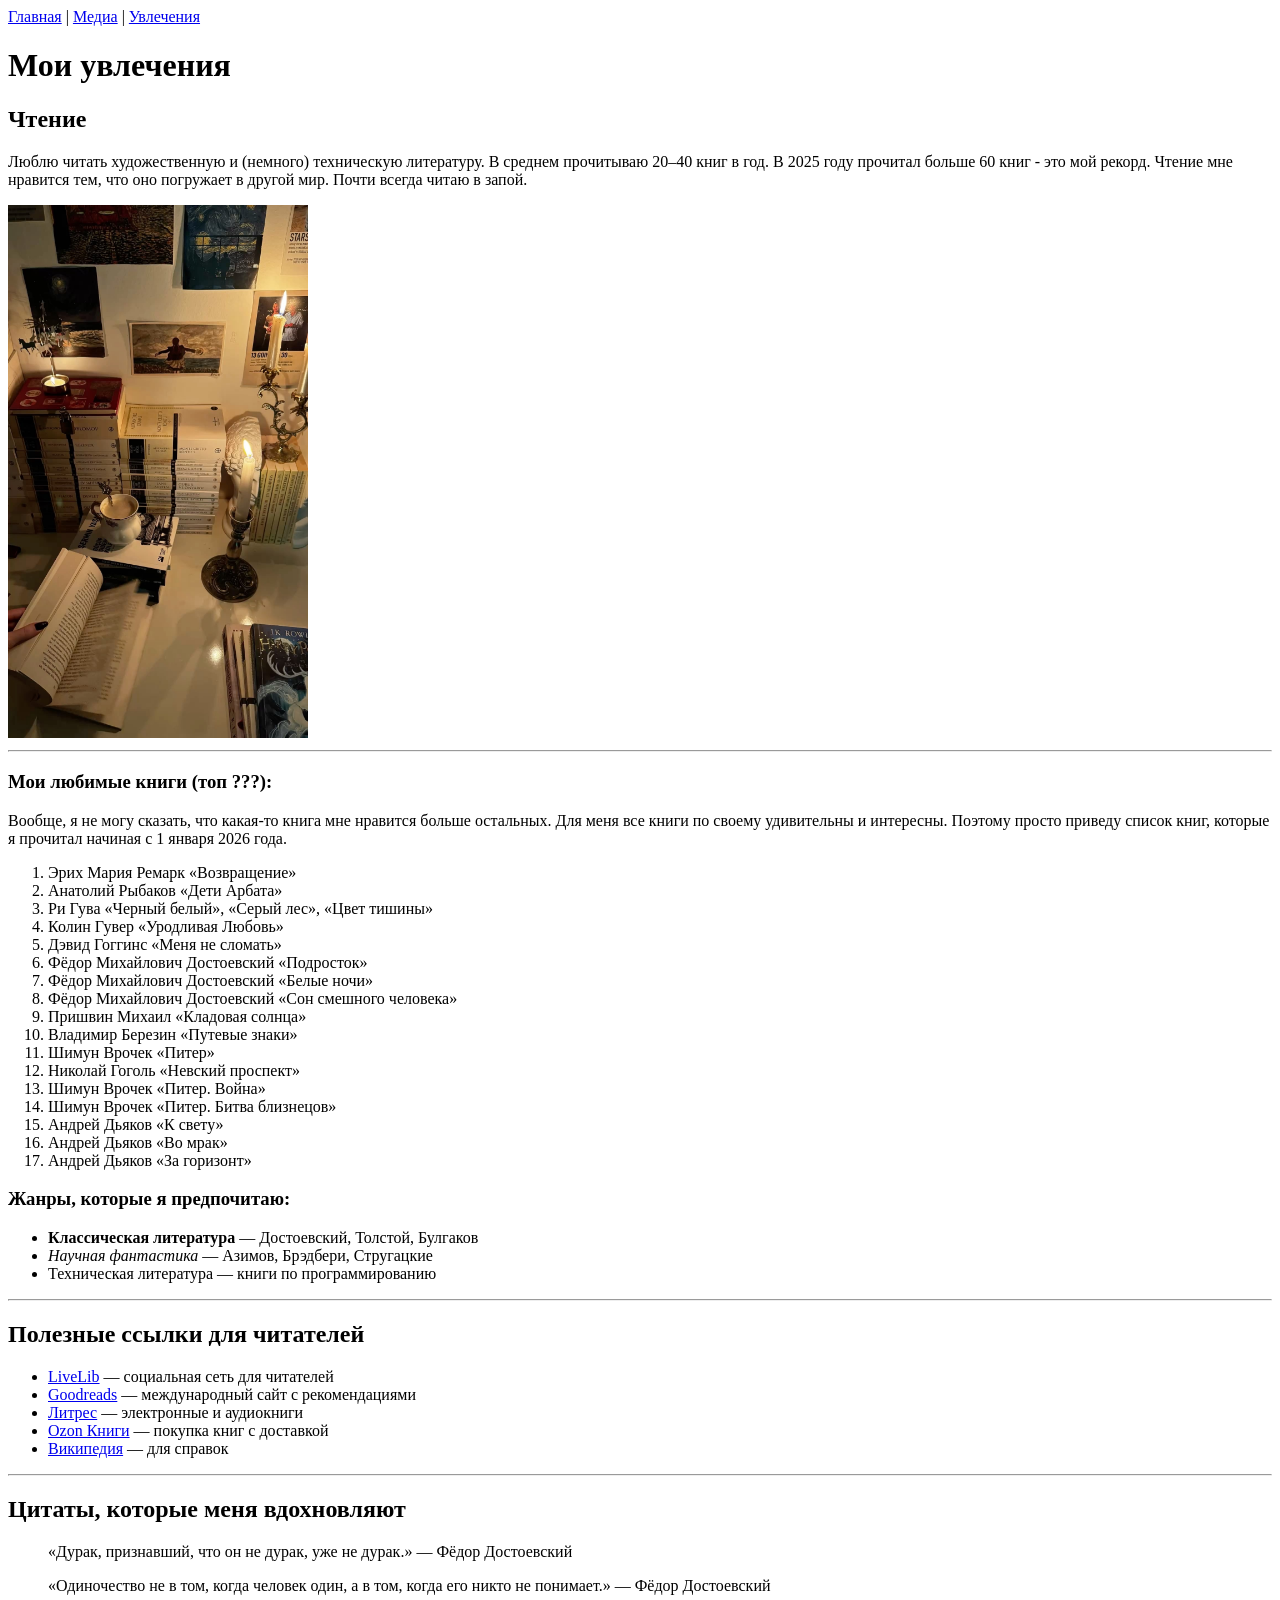
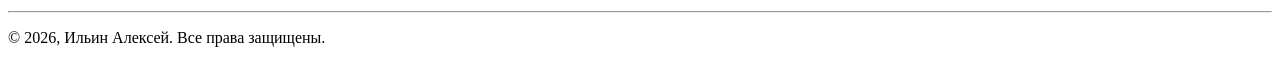
==== hobbies.html @ 0031e450 "Первый коммит: мой сайт на HTML!" ====
<!DOCTYPE html>
<html lang="ru">
<head>
    <meta charset="UTF-8">
    <meta name="viewport" content="width=device-width, initial-scale=1.0">
    <title>Увлечения и хобби</title>
    <link rel="icon" href="favicon.ico" type="image/x-icon">
</head>
<body>

    <nav>
        <a href="index.html">Главная</a> |
        <a href="media.html">Медиа</a> |
        <a href="hobbies.html">Увлечения</a>
    </nav>

    <main>
        <h1>Мои увлечения</h1>

<h2>Чтение</h2>
<p>Люблю читать художественную и (немного) техническую литературу. В среднем прочитываю 20–40 книг в год. В 2025 году прочитал больше 60 книг - это мой рекорд. Чтение мне нравится тем, что оно 
    погружает в другой мир. Почти всегда читаю в запой. 
</p>
<img src="images/books.jpg" alt="Книги" width="300">
<hr>

<h3>Мои любимые книги (топ ???):</h3>

<p>Вообще, я не могу сказать, что какая-то книга мне нравится больше остальных. Для меня все книги по своему удивительны и интересны. 
     Поэтому просто приведу список книг, которые я прочитал начиная с 1 января 2026 года. </p>

<ol>
     <li> Эрих Мария Ремарк «Возвращение» </li>
     <li> Анатолий Рыбаков «Дети Арбата» </li>
     <li> Ри Гува «Черный белый»,  «Серый лес»,  «Цвет тишины» </li>
     <li> Колин Гувер «Уродливая Любовь» </li>
     <li> Дэвид Гоггинс «Меня не сломать» </li>
     <li> Фёдор Михайлович Достоевский «Подросток» </li> 
     <li> Фёдор Михайлович Достоевский «Белые ночи» </li>
     <li> Фёдор Михайлович Достоевский «Сон смешного человека» </li>
     <li> Пришвин Михаил «Кладовая солнца» </li>
     <li> Владимир Березин «Путевые знаки» </li>
     <li> Шимун Врочек «Питер» </li>
     <li> Николай Гоголь «Невский проспект» </li>
     <li> Шимун Врочек «Питер. Война» </li>
     <li> Шимун Врочек «Питер. Битва близнецов» </li>
     <li> Андрей Дьяков «К свету» </li>
     <li> Андрей Дьяков «Во мрак»  </li>
     <li> Андрей Дьяков «За горизонт» </li>
</ol>

<h3>Жанры, которые я предпочитаю:</h3>
<ul>
    <li><strong>Классическая литература</strong> — Достоевский, Толстой, Булгаков</li>
    <li><em>Научная фантастика</em> — Азимов, Брэдбери, Стругацкие</li>
    <li>Техническая литература — книги по программированию</li>
</ul>
<hr>

<h2>Полезные ссылки для читателей</h2>
<ul>
    <li><a href="https://www.livelib.ru/" target="_blank">LiveLib</a> — социальная сеть для читателей</li>
    <li><a href="https://www.goodreads.com/" target="_blank">Goodreads</a> — международный сайт с рекомендациями</li>
    <li><a href="https://www.litres.ru/" target="_blank">Литрес</a> — электронные и аудиокниги</li>
    <li><a href="https://www.ozon.ru/category/knigi-16500/" target="_blank">Ozon Книги</a> — покупка книг с доставкой</li>
    <li><a href="https://ru.wikipedia.org/" target="_blank">Википедия</a> — для справок</li>
</ul>
<hr>

<h2>Цитаты, которые меня вдохновляют</h2>
<blockquote>
    <p>«Дурак, признавший, что он не дурак, уже не дурак.» — Фёдор Достоевский</p>
</blockquote>
<blockquote>
    <p>«Одиночество не в том, когда человек один, а в том, когда его никто не понимает.» — Фёдор Достоевский</p>
</blockquote>
<hr>
    </main>

    <!-- ПОДВАЛ (общий) -->
    <footer>
        <p>&copy; 2026, Ильин Алексей. Все права защищены.</p>
    </footer>

</body>
</html>
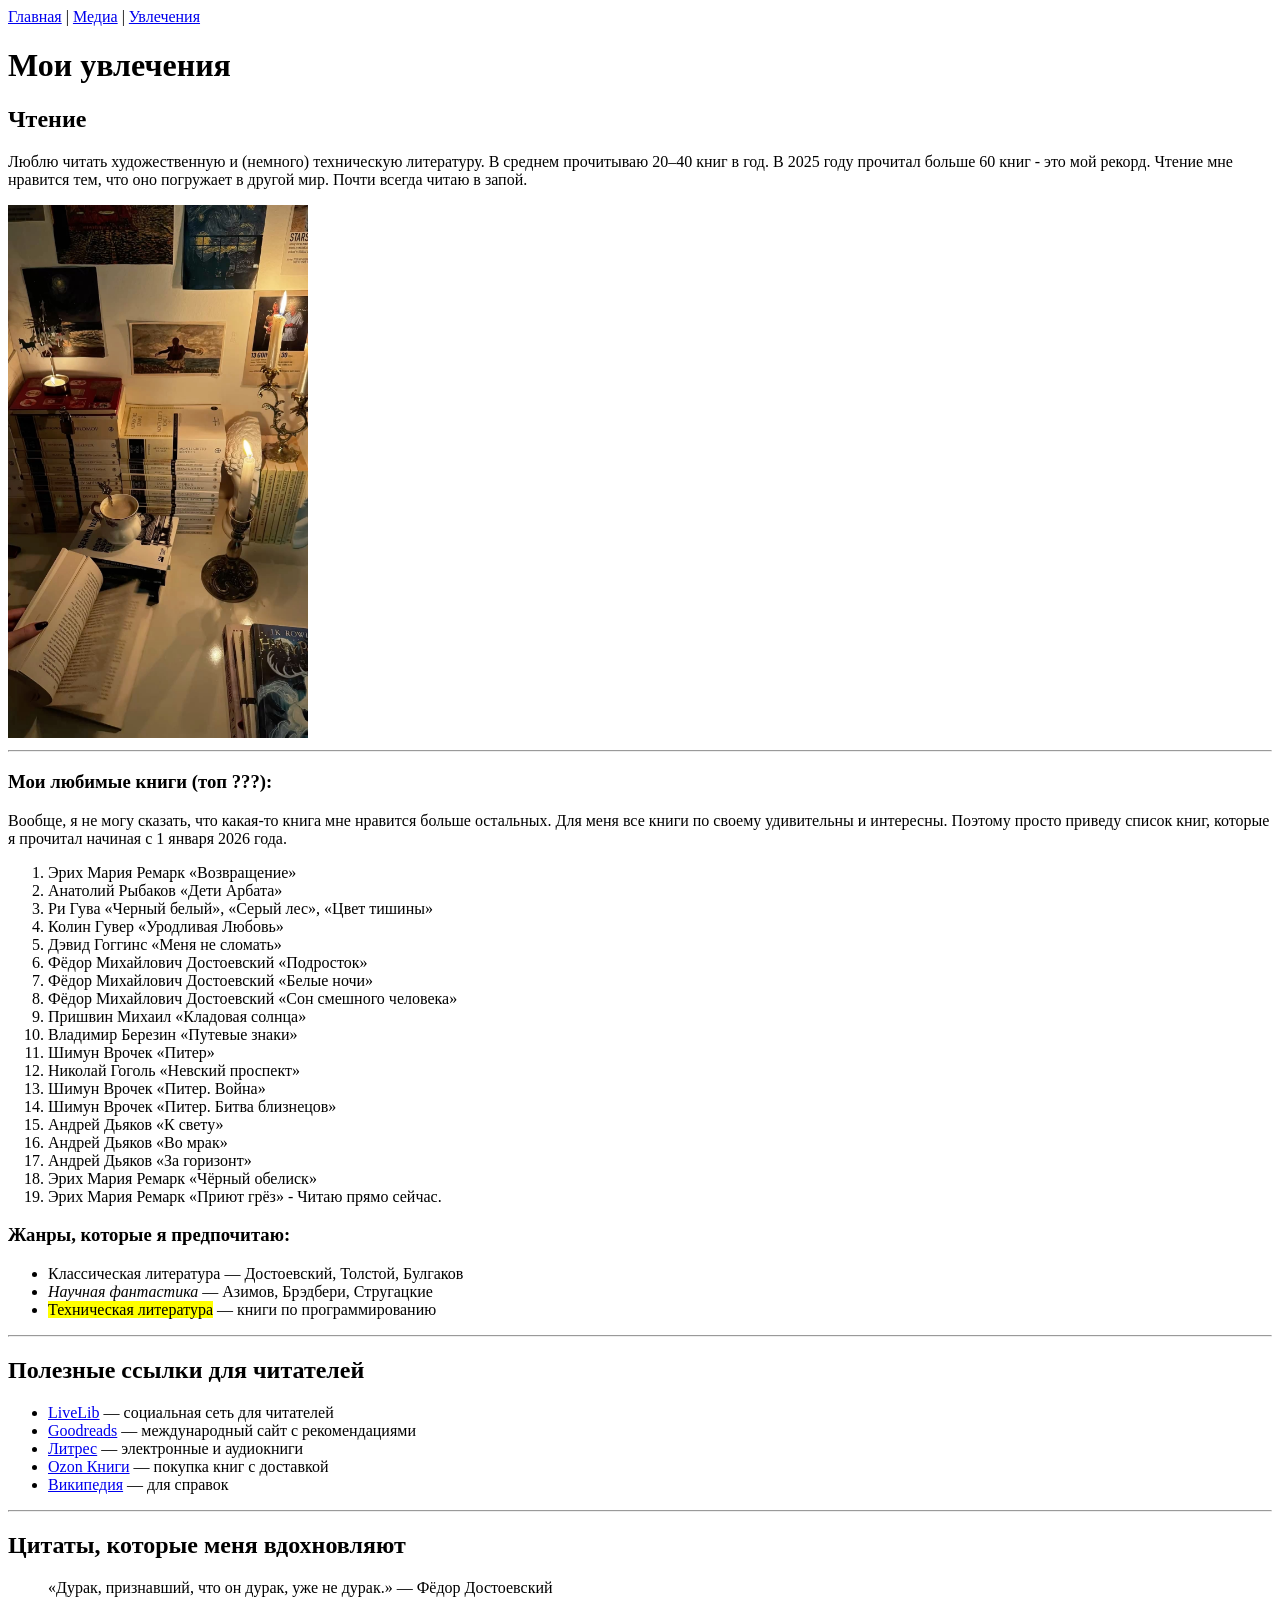
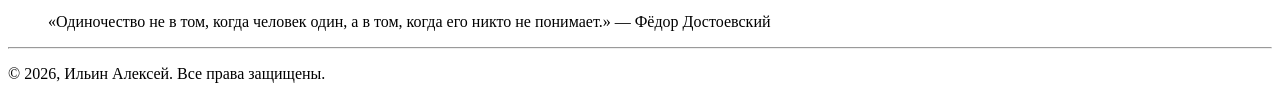
==== commit 787ad1b5: "Обновил проект новым заданием" ====
--- a/hobbies.html
+++ b/hobbies.html
@@ -47,13 +47,15 @@
      <li> Андрей Дьяков «К свету» </li>
      <li> Андрей Дьяков «Во мрак»  </li>
      <li> Андрей Дьяков «За горизонт» </li>
+     <li> Эрих Мария Ремарк «Чёрный обелиск» </li>
+     <li> Эрих Мария Ремарк «Приют грёз» - Читаю прямо сейчас. </li>
 </ol>
-
+ 
 <h3>Жанры, которые я предпочитаю:</h3>
 <ul>
-    <li><strong>Классическая литература</strong> — Достоевский, Толстой, Булгаков</li>
+    <li>Классическая литература</strong> — Достоевский, Толстой, Булгаков</li>
     <li><em>Научная фантастика</em> — Азимов, Брэдбери, Стругацкие</li>
-    <li>Техническая литература — книги по программированию</li>
+    <li><mark>Техническая литература</mark> — книги по программированию</li>
 </ul>
 <hr>
 
@@ -69,7 +71,7 @@
 
 <h2>Цитаты, которые меня вдохновляют</h2>
 <blockquote>
-    <p>«Дурак, признавший, что он не дурак, уже не дурак.» — Фёдор Достоевский</p>
+    <p>«Дурак, признавший, что он дурак, уже не дурак.» — Фёдор Достоевский</p>
 </blockquote>
 <blockquote>
     <p>«Одиночество не в том, когда человек один, а в том, когда его никто не понимает.» — Фёдор Достоевский</p>
@@ -77,7 +79,6 @@
 <hr>
     </main>
 
-    <!-- ПОДВАЛ (общий) -->
     <footer>
         <p>&copy; 2026, Ильин Алексей. Все права защищены.</p>
     </footer>
